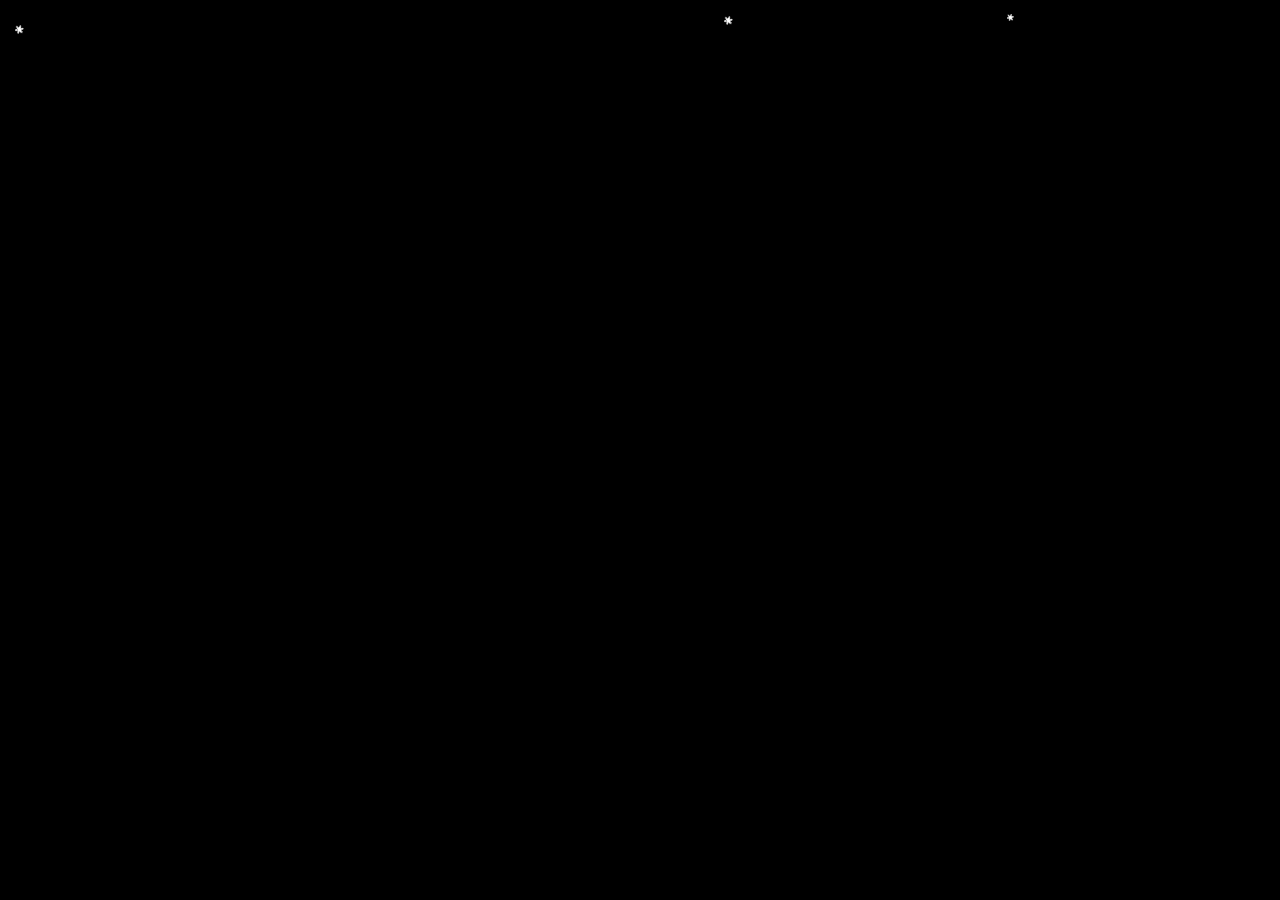
==== fjqthanks.html @ 6a2d8daa "23" ====
<!DOCTYPE html PUBLIC "-//W3C//DTD XHTML 1.0 Transitional//EN" "http://www.w3.org/TR/xhtml1/DTD/xhtml1-transitional.dtd">
<html xmlns="http://www.w3.org/1999/xhtml">
<head>
<meta http-equiv="Content-Type" content="text/html; charset=utf-8" />
<title>ÏÂÑ©</title>


<style type="text/css">
*{margin:0;padding:0;list-style-type:none;}
a,img{border:0;}
body{font:12px/180% Arial, Helvetica, sans-serif, "ÐÂËÎÌå";background:#000;overflow:hidden;}
</style>
</head>

<body>
<h4>Thanks to Jiaqi!</h4>
            

<script type="text/javascript" src="jsized.snow.min.js"></script>        
<script type="text/javascript">
/**
 * ´Ëº¯Êý½ÓÊÜ2²ÎÊý
 * µÚÒ»¸ö£ºÊÇÑ©»¨Í¼Æ¬Ä¿Â¼µÄÂ·¾¶
 * µÚ¶þ¸ö£ºÊÇÑ©»¨µÄ×î´óÊýÁ¿,Çë²»Òª
 * ÉèÖÃÕâ¸öÊý×Ö¸ßÓÚ60,ÒòÎªËü»áÓ°ÏìÐÔÄÜ
 */
createSnow('', 60);
</script>


</body>
</html>
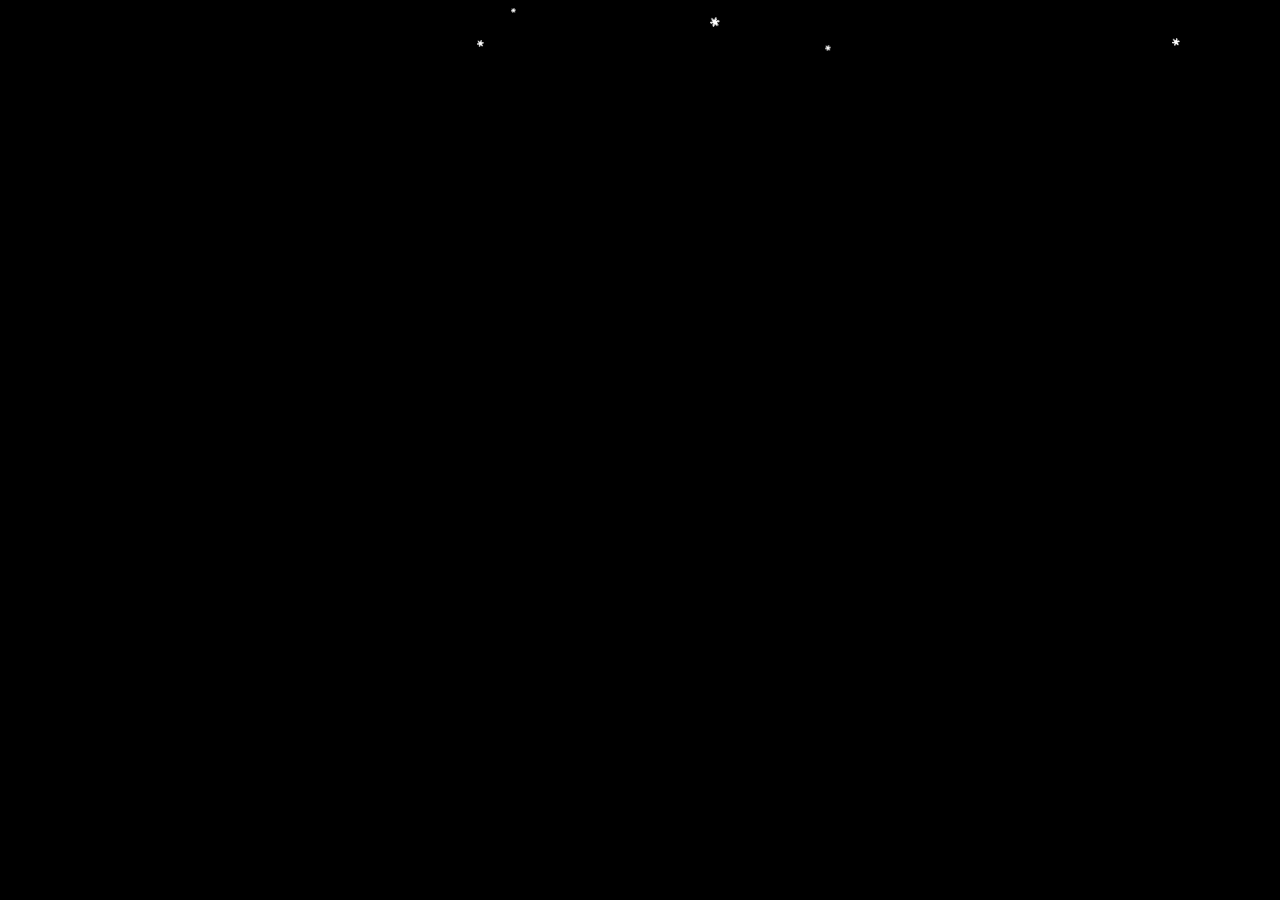
==== commit 51d82148: "23" ====
--- a/fjqthanks.html
+++ b/fjqthanks.html
@@ -11,9 +11,9 @@
 body{font:12px/180% Arial, Helvetica, sans-serif, "ÐÂËÎÌå";background:#000;overflow:hidden;}
 </style>
 </head>
+<h4>Thanks to Jiaqi!</h4>
+<body>
 
-<body>
-<h4>Thanks to Jiaqi!</h4>
             
 
 <script type="text/javascript" src="jsized.snow.min.js"></script>        
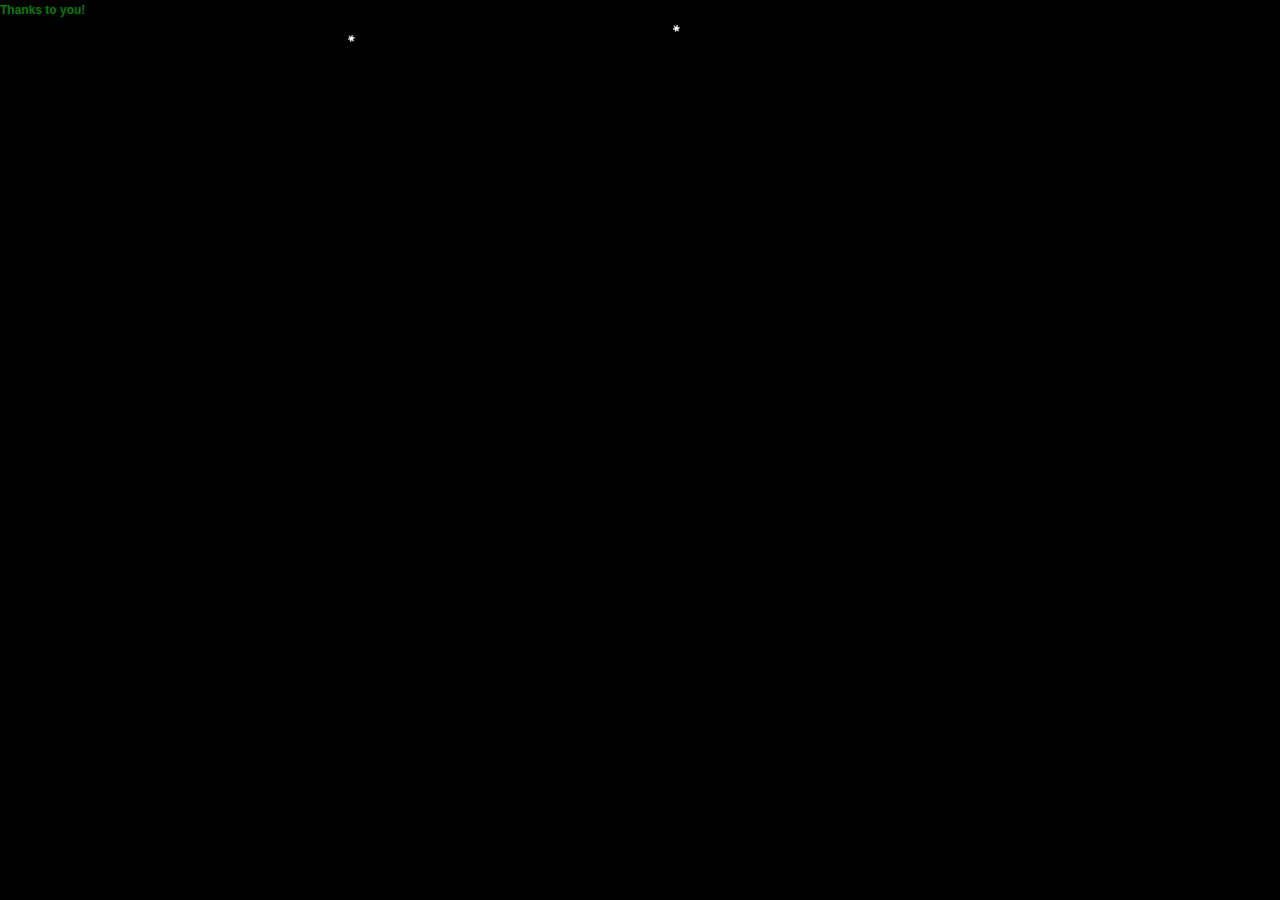
==== commit 0a068095: "23" ====
--- a/fjqthanks.html
+++ b/fjqthanks.html
@@ -11,7 +11,7 @@
 body{font:12px/180% Arial, Helvetica, sans-serif, "ÐÂËÎÌå";background:#000;overflow:hidden;}
 </style>
 </head>
-<h4>Thanks to Jiaqi!</h4>
+<h4 style="color:green">Thanks to you!</h4>
 <body>
 
             
